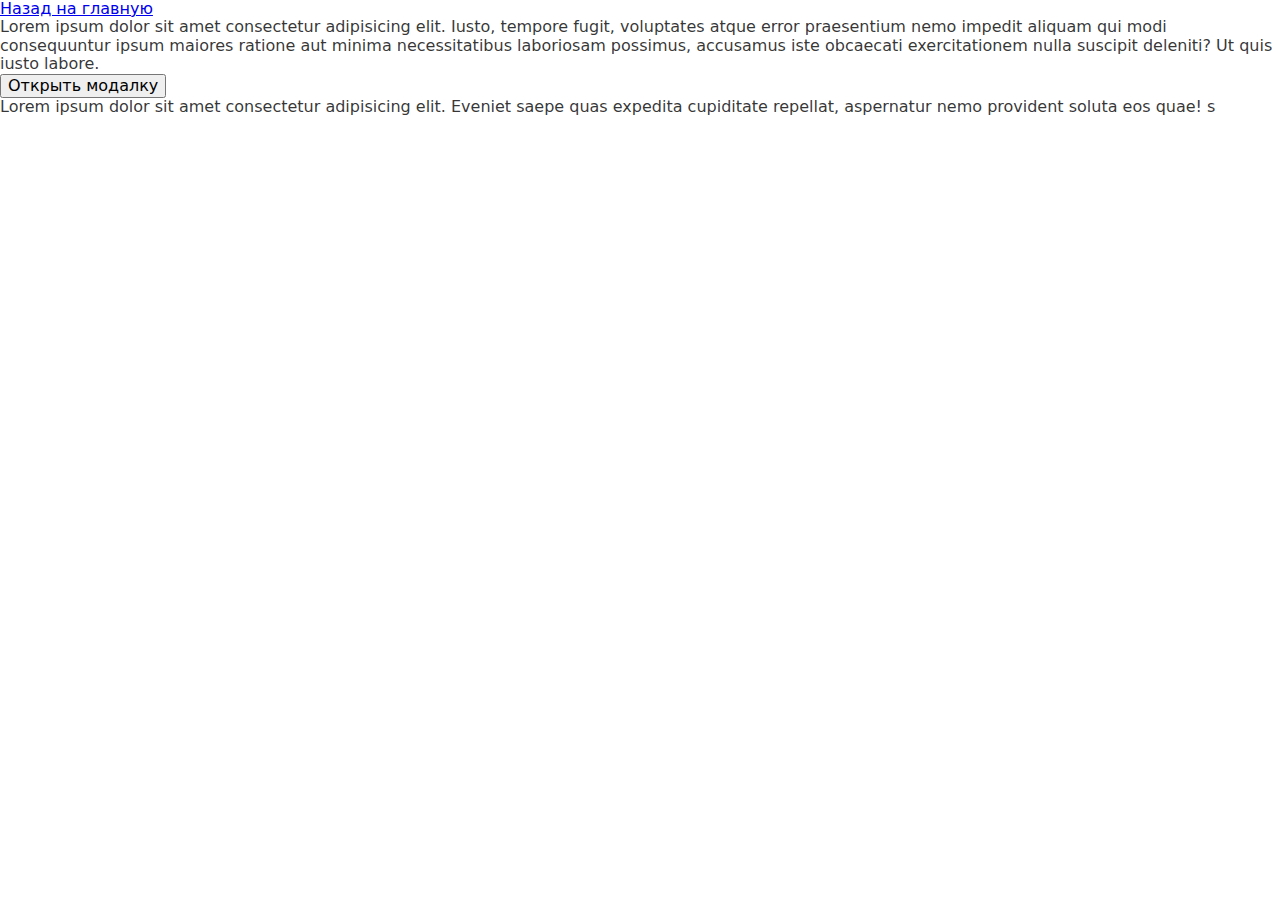
==== modal.html @ 4d00d9b4 "ДЗ 5" ====
<!DOCTYPE html>
<html lang="ru">
	<head>
		<meta charset="UTF-8" />
		<meta name="viewport" content="width=device-width, initial-scale=1.0" />
		<meta http-equiv="X-UA-Compatible" content="ie=edge" />
		<link rel="stylesheet" href="./css/normalize.css" />
		<link rel="stylesheet" href="./css/styles.css" />

		<link
			href="https://fonts.googleapis.com/css2?family=Raleway:wght@700&family=Roboto:wght@400;500;700;900&display=swap"
			rel="stylesheet"
		/>
		<link
			rel="stylesheet"
			href="https://cdnjs.cloudflare.com/ajax/libs/modern-normalize/0.7.0/modern-normalize.min.css"
		/>

		<title>Модальное окно</title>
	</head>
	<body>
		<a href="./index.html">Назад на главную</a>
		<p>
			Lorem ipsum dolor sit amet consectetur adipisicing elit. Iusto, tempore fugit, voluptates atque error praesentium
			nemo impedit aliquam qui modi consequuntur ipsum maiores ratione aut minima necessitatibus laboriosam possimus,
			accusamus iste obcaecati exercitationem nulla suscipit deleniti? Ut quis iusto labore.
		</p>
		<button>Открыть модалку</button>
		<p>
			Lorem ipsum dolor sit amet consectetur adipisicing elit. Eveniet saepe quas expedita cupiditate repellat,
			aspernatur nemo provident soluta eos quae! s
		</p>
		<div class="backdrop is-hidden">
			<div class="modal">
				<p>
					Lorem ipsum dolor sit amet consectetur, adipisicing elit. Dignissimos pariatur cupiditate tempora facilis
					aperiam vel praesentium assumenda quis. Quam, earum!
				</p>
				<button>Закрыть</button>
			</div>
		</div>
	</body>
</html>
---- css/styles.css ----
:root {
	--primary-text-color: rgba(0, 0, 0, 0.8);
	--title-text-color: #000000;
	--accent-color: #18a0fb;
	--primary-white-color: #ffffff;
}
body {
	background-color: var(--primary-white-color);
	color: var(--primary-text-color);
	font-family: Roboto, sans-serif;
}

html {
	box-sizing: border-box;
}

*,
*::before,
*::after {
	box-sizing: inherit;
}
a:focus {
	outline: 1px solid #2196f3;
}

.container {
	width: 1200px;
	margin-left: auto;
	margin-right: auto;
	padding-left: 15px;
	padding-right: 15px;
}
h1 {
	margin-block-start: 0em;
	margin-block-end: 0em;
}
h2 {
	margin-block-start: 0em;
	margin-block-end: 0em;
}
h3 {
	margin-block-start: 0em;
	margin-block-end: 0em;
}
li {
	list-style: none;
}
ul {
	padding-inline-start: 0px;
	margin-block-start: 0em;
	margin-block-end: 0em;
}
p {
	margin-block-start: 0em;
	margin-block-end: 0em;
}

.page-header {
	margin-left: auto;
	margin-right: auto;
}
.page-header .main-nav {
	display: flex;

	align-items: center;
}
.logo {
	font-family: raleway, sans-serif;
	font-weight: 700;
	font-size: 26px;
	line-height: 31px;
	text-decoration: none;
}

.logo span {
	color: #2196f3;
}
.logo p {
	color: #000;
}
.logo span:visited {
	color: #212121;
}
.logo p:visited {
	color: #000;
}
.site-nav {
	display: flex;
	margin-left: 85px;
}
.site-nav .site-nav-list {
	display: flex;
	justify-content: flex-start;
}

.site-nav .item:not(:last-child) {
	margin-right: 50px;
}

.site-nav .link {
	display: block;
	padding-top: 32px;
	padding-bottom: 32px;

	font-family: roboto, sans-serif;
	font-weight: 500;
	font-size: 14px;
	line-height: 16px;
	letter-spacing: 0.02em;
	text-decoration: none;
	color: #212121;
	display: block;
	transition: color 250ms cubic-bezier(0.4, 0, 0.2, 1);
}
.site-nav .link.current {
	position: relative;
	color: #2196f3;
}
.site-nav .link.current::after {
	position: absolute;
	content: "";
	display: block;
	width: 100%;
	height: 4px;
	border-radius: 2px;
	background-color: #2196f3;
	bottom: 0;
}
.site-nav a:hover {
	color: #2196f3;
}
.site-nav a:focus {
	color: #2196f3;
}

.head-contacts {
	display: inline-flex;
	padding-top: 32px;
	padding-bottom: 32px;
	margin-left: auto;
}

.head-contacts-icon {
	display: inline-flex;
	vertical-align: middle;
	fill: #757575;
	margin-right: 10px;
}

.head-contacts .contacts-item + .contacts-item {
	margin-left: 30px;
}
.head-contacts a {
	font-family: roboto, sans-serif;
	font-weight: 500;
	font-size: 14px;
	line-height: 16px;
	letter-spacing: 0.02em;
	color: #757575;
	text-decoration: none;
	transition: color 250ms cubic-bezier(0.4, 0, 0.2, 1);
}
.head-contacts a:visited {
	color: #757575;
}
.head-contacts a:focus {
	color: #2196f3;
}

.head-contacts a:hover {
	color: #2196f3;
}
.link-button:hover .head-contacts-icon {
	fill: #2196f3;
}
.link-button:focus .head-contacts-icon {
	fill: #2196f3;
}

.site-overlay {
	background: rgba(47, 48, 58, 0.8);
	background-image: linear-gradient(to right, rgba(47, 48, 58, 0.4), rgba(47, 48, 58, 0.4)),
		url("../images/overlay/overlay-bg.jpg");
	background-repeat: no-repeat;
	background-size: cover;
	background-position: center;
	text-align: center;
	max-width: 1600px;
	height: 600px;
	margin-left: auto;
	margin-right: auto;
	padding-top: 200px;
	padding-bottom: 200px;
}
.site-overlay .site-overlay-title {
	font-family: roboto, sans-serif;

	font-style: normal;
	font-weight: 900;
	font-size: 44px;
	line-height: 60px;

	text-align: center;
	letter-spacing: 0.06em;
	text-transform: uppercase;

	color: #ffffff;
}
.overlay-button {
	display: inline-block;
	text-decoration: none;
	width: 200px;
	height: 50px;
	margin-top: 30px;
	background: #2196f3;
	box-shadow: 0px 4px 4px rgba(0, 0, 0, 0.15);
	border-radius: 4px;
	font-family: roboto, sans-serif;
	font-style: normal;
	font-weight: bold;
	font-size: 16px;
	line-height: 50px;
	letter-spacing: 0.06em;
	transition: color 250ms cubic-bezier(0.4, 0, 0.2, 1);

	color: #ffffff;
}

.overlay-button:hover {
	color: #212121;
}
.feature-section {
	padding-top: 94px;
}
.feature-list {
	display: flex;
	flex-wrap: wrap;
}
.feature-list .item::before {
	display: block;
	content: " ";
	height: 120px;
	margin-bottom: 30px;
	background: #f5f4fa;
	border-radius: 4px;
	background-position: center;
	background-size: auto;
	background-repeat: no-repeat;
}
.feature-list .icon-antenna::before {
	background-image: url("../images/icons/antenna.svg");
}
.feature-list .icon-clock::before {
	background-image: url("../images/icons/clock.svg");
}
.feature-list .icon-diagram::before {
	background-image: url("../images/icons/diagram.svg");
}
.feature-list .icon-astronaut::before {
	background-image: url("../images/icons/astronaut.svg");
}
.feature-list-name {
	width: 270px;
	height: 16px;

	font-family: Roboto;
	font-style: normal;
	font-weight: bold;
	font-size: 14px;
	line-height: 16px;
	letter-spacing: 0.03em;
	text-transform: uppercase;

	color: #212121;
}
.feature-list .feature-img {
	margin-bottom: 30px;
}
.feature-list .item {
	width: 270px;
}
.feature-list .item:not(:last-child) {
	margin-right: 30px;
}
.feature-list .description {
	margin-top: 10px;

	margin-bottom: 0px;
	font-family: roboto, sans-serif;
	font-style: normal;
	font-weight: normal;
	font-size: 14px;
	line-height: 24px;

	letter-spacing: 0.03em;

	color: #757575;
}
.feature-list img {
	width: 270px;
	height: 120px;

	background: #f5f4fa;
	border-radius: 4px;
}
.portfolio-overlay {
	display: flex;
	flex-wrap: wrap;
	justify-content: center;
	padding-top: 63px;
	padding-bottom: 50px;
}
.portfolio-overlay .item:not(:last-child) {
	margin-right: 8px;
}
.portfolio-overlay .btn {
	display: inline-block;

	padding: 6px 22px;
	border-radius: 4px;

	background: #f5f4fa;

	text-decoration: none;
	font-family: Roboto;
	font-style: normal;
	font-weight: 500;
	font-size: 16px;
	line-height: 26px;

	text-align: center;
	letter-spacing: 0.03em;
	color: #212121;
	transition: color 250ms cubic-bezier(0.4, 0, 0.2, 1), background-color 250ms cubic-bezier(0.4, 0, 0.2, 1);
}

.portfolio-overlay .btn:hover {
	text-decoration: none;
	background: #2196f3;

	box-shadow: 0px 3px 1px rgba(0, 0, 0, 0.1), 0px 1px 2px rgba(0, 0, 0, 0.08), 0px 2px 2px rgba(0, 0, 0, 0.12);
	color: #ffffff;
}
.portfolio-overlay .btn:focus {
	text-decoration: none;
	background: #2196f3;

	box-shadow: 0px 3px 1px rgba(0, 0, 0, 0.1), 0px 1px 2px rgba(0, 0, 0, 0.08), 0px 2px 2px rgba(0, 0, 0, 0.12);
	color: #ffffff;
}

.site-features h3 {
	font-family: roboto, sans-serif;

	font-weight: bold;
	font-size: 14px;
	line-height: 16px;
	letter-spacing: 0.03em;
	text-transform: uppercase;

	color: #212121;
}
.site-features p {
	font-family: roboto, sans-serif;

	font-size: 14px;
	line-height: 24px;

	letter-spacing: 0.03em;

	color: #757575;
}
.what-we-do {
	padding-top: 94px;
	padding-bottom: 94px;
}
.what-we-do-list {
	display: flex;
	flex-wrap: wrap;
}
.what-we-do-list .item {
	width: 370px;
}
.what-we-do-list .item:not(:last-child) {
	margin-right: 30px;
}
.what-we-do .section-title {
	font-family: roboto, sans-serif;
	margin-top: 0px;
	margin-bottom: 0px;
	margin-bottom: 50px;
	font-weight: bold;
	font-size: 36px;
	line-height: 42px;
	text-align: center;
	letter-spacing: 0.03em;

	color: #212121;
}
.what-we-do .what-we-do-img {
	margin-bottom: -3px;
}
.list-title {
	position: absolute;
	width: 370px;

	bottom: 0;
	left: 50%;
	transform: translatex(-50%);
	padding-top: 27px;
	padding-bottom: 27px;
	background: rgba(47, 48, 58, 0.8);

	font-family: roboto, sans-serif;
	margin-block-start: 0px;
	margin-block-end: 0px;
	font-style: normal;
	font-weight: bold;
	font-size: 14px;

	text-align: center;
	letter-spacing: 0.03em;
	text-transform: uppercase;
	color: #ffffff;
}
.what-we-do-card {
	position: relative;
}
.site-our-team {
	margin-left: auto;
	margin-right: auto;

	padding-top: 94px;
	padding-bottom: 94px;
	background: #f5f4fa;
}
.site-our-team .our-team-title {
	font-family: roboto, sans-serif;
	margin-bottom: 50px;

	font-style: normal;
	font-weight: bold;
	font-size: 36px;
	line-height: 42px;
	text-align: center;
	letter-spacing: 0.03em;

	color: #212121;
}
.our-team-list {
	display: flex;
	flex-wrap: wrap;
}
.our-team-list .item {
	width: 270px;
	background: #ffffff;

	box-shadow: 0px 1px 3px rgba(0, 0, 0, 0.12), 0px 1px 1px rgba(0, 0, 0, 0.14), 0px 2px 1px rgba(0, 0, 0, 0.2);
	border-radius: 0px 0px 4px 4px;
}
.our-team-list .item:not(:last-child) {
	margin-right: 30px;
}
.teammate-photo {
	margin-bottom: -3px;
}
.site-our-team .teammate-name {
	margin-top: 30px;
	margin-bottom: 10px;
	font-family: roboto, sans-serif;
	font-style: normal;
	font-weight: 500;
	font-size: 16px;

	text-align: center;
	letter-spacing: 0.03em;

	color: #212121;
}
.site-our-team .teammate-role {
	font-family: roboto, sans-serif;
	margin-bottom: 16px;
	font-style: normal;
	font-weight: normal;
	font-size: 16px;
	line-height: 19px;

	text-align: center;
	letter-spacing: 0.03em;

	color: #757575;
}
.social-network-list {
	display: flex;
	justify-content: center;
	margin-bottom: 30px;
}
.social-icon-item:not(:last-child) {
	margin-right: 10px;
}
.social-icon-button {
	display: inline-flex;
	justify-content: center;
	align-items: center;
	width: 44px;
	height: 44px;
	background: #fff;
	fill: #afb1b8;
	border-radius: 50%;
	transition: background-color 250ms cubic-bezier(0.4, 0, 0.2, 1);
}

.social-icon {
	transition: fill 250ms cubic-bezier(0.4, 0, 0.2, 1);
}

.social-icon-button:hover {
	background: #2196f3;
}
.social-icon-button:focus {
	background: #2196f3;
}

.social-icon-button:hover .social-icon {
	fill: #fff;
}
.social-icon-button:focus .social-icon {
	fill: #fff;
}
.site-our-clients {
	padding-top: 94px;
	padding-bottom: 94px;
}
.our-clients-list {
	display: flex;
	justify-content: center;
}
.client-button {
	box-sizing: border-box;
	border: 1px solid;
	border-radius: 4px;
	border-color: #afb1b8;
	transition: border-color 250ms cubic-bezier(0.4, 0, 0.2, 1), fill 250ms cubic-bezier(0.4, 0, 0.2, 1);
}
.client-item:not(:last-child) {
	margin-right: 30px;
}
.client-item :focus {
	border-color: #2196f3;
}
.client-item :hover {
	border-color: #2196f3;
}
.client-button:hover {
	fill: #2196f3;
}
.client-button:focus {
	fill: #2196f3;
}
.client-button {
	display: inline-flex;
	justify-content: center;
	align-items: center;
	fill: #afb1b8;
	width: 170px;
	height: 90px;
}

.site-our-clients .our-clients-title {
	font-family: raleway, sans-serif;
	margin-bottom: 50px;
	font-style: normal;
	font-weight: bold;
	font-size: 36px;
	line-height: 42px;
	text-align: center;
	letter-spacing: 0.03em;

	color: #212121;
}

.container-footer {
	background: #2f303a;
}
.container-footer .container {
	display: flex;

	padding-bottom: 60px;
}
.footer-block-one {
	margin-right: 69px;
	margin-top: 60px;
}
.footer-block-two {
	margin-right: 94px;
	margin-top: 75px;
}
.container-footer .logo-2 {
	display: flex;
	font-family: raleway, sans-serif;
	font-weight: 700;
	font-size: 26px;
	line-height: 31px;
	text-decoration: none;
}
.logo-2 span {
	color: #2196f3;
}
.logo-2 p {
	color: #ffffff;
}
.logo-2 span:visited {
	color: #212121;
}
.logo-2 p:visited {
	color: #000;
}
.footer-contacts {
	margin-top: 20px;
}

.footer-contacts span {
	font-family: roboto, sans-serif;
	font-size: 14px;
	line-height: 24px;
	letter-spacing: 0.03em;
	color: #ffffff;
	text-decoration: none;
	font-style: normal;
}
.contacts-list .item {
	margin-top: 9px;
}
.footer-contacts a {
	font-family: roboto, sans-serif;
	font-size: 14px;
	line-height: 24px;
	letter-spacing: 0.03em;
	text-decoration: none;
	font-style: normal;
	color: rgba(255, 255, 255, 0.6);
}
.container-footer .footer-button {
	margin-top: 20px;
	text-decoration: none;

	width: 200px;
	height: 50px;

	background: #2196f3;
	box-shadow: 0px 4px 4px rgba(0, 0, 0, 0.15);
	border-radius: 4px;

	font-family: Roboto;
	font-style: normal;
	font-weight: bold;
	font-size: 16px;
	line-height: 45px;

	align-items: center;
	text-align: center;
	letter-spacing: 0.06em;

	color: #ffffff;
}

.container-footer .footer-header {
	width: 219px;
	height: 16px;

	font-family: Roboto;
	font-style: normal;
	font-weight: bold;
	font-size: 14px;
	line-height: 16px;
	letter-spacing: 0.03em;
	text-transform: uppercase;

	color: #ffffff;
}
.join-us {
	font-family: roboto, sans-serif;
	font-style: normal;
	font-weight: bold;
	font-size: 14px;
	line-height: 16px;
	letter-spacing: 0.03em;
	text-transform: uppercase;

	color: #ffffff;
}
.join-us-list {
	display: flex;

	margin-top: 20px;
}
.join-us-list {
	display: flex;
	justify-content: center;
	margin-bottom: 30px;
}
.footer-social-icon-item:not(:last-child) {
	margin-right: 10px;
}
.footer-social-button {
	display: inline-flex;
	justify-content: center;
	align-items: center;
	width: 44px;
	height: 44px;
	background: rgba(255, 255, 255, 0.1);
	transition: background-color 250ms cubic-bezier(0.4, 0, 0.2, 1);
	fill: #fff;
	border-radius: 50%;
}
.footer-social-button:hover {
	background: #2196f3;
}
.footer-social-button:focus {
	background: #2196f3;
}

.footer-social-button:hover .footer-social-icon {
	fill: #fff;
}
.footer-social-button:focus .footer-social-icon {
	fill: #fff;
}
.portfolio-products {
	display: flex;
	flex-wrap: wrap;
	padding-bottom: 94px;
}
.portfolio-product-section-1 {
	border: 1px solid #eeeeee;
}
.portfolio-products .products-btn {
	display: inline-block;
	text-decoration: none;
}
.portfolio-product-pic {
	display: block;
}
.portfolio-product-section-1 {
	padding-left: 24px;
	padding-top: 20px;
	padding-bottom: 20px;
}

.portfolio-products .item {
	background: #ffffff;

	width: 370px;
}
.portfolio-products .item:not(:nth-last-child(-n + 3)) {
	margin-bottom: 30px;
}
.portfolio-products .item:not(:nth-child(3n)) {
	margin-right: 30px;
}

.portfolio-products .portfolio-product-title {
	width: 322px;
	margin-top: 0px;
	font-family: roboto, sans-serif;

	font-weight: bold;
	font-size: 18px;
	line-height: 36px;

	letter-spacing: 0.06em;

	color: #212121;
}
.portfolio-products .portfolio-product-sort {
	height: 30px;
	margin-top: 0px;
	font-family: roboto, sans-serif;
	font-size: 16px;
	line-height: 30px;
	font-style: normal;
	font-weight: normal;
	letter-spacing: 0.03em;

	color: #757575;
}

.portfolio-product-discription {
	position: absolute;
	opacity: 0;
	top: 50%;
	left: 50%;
	transform: translate(-50%, 100%);

	width: 322px;
	height: 168px;
	margin-top: 0px;
	margin-bottom: 0px;
	font-family: Roboto;
	font-style: normal;
	font-weight: normal;
	font-size: 18px;
	line-height: 28px;

	letter-spacing: 0.03em;

	color: #ffffff;
	transition: transform 250ms cubic-bezier(0.4, 0, 0.2, 1);
}
.products-btn {
	transition: box-shadow 250ms cubic-bezier(0.4, 0, 0.2, 1);
}
.products-btn:hover {
	opacity: 1;
	box-shadow: 0px 1px 1px rgba(0, 0, 0, 0.12), 0px 4px 4px rgba(0, 0, 0, 0.06), 1px 4px 6px rgba(0, 0, 0, 0.16);
}
.products-btn:hover .portfolio-product-discription {
	position: absolute;
	transform: translate(-50%, -50%);
	opacity: 1;
}

.portfolio-thumb {
	position: relative;
	overflow: hidden;
}
.portfolio-thumb::before {
	display: inline-block;
	position: absolute;
	content: "";
	width: 100%;
	height: 100%;
	background: rgba(33, 150, 243, 0.9);
	opacity: 0;
	transform: translatey(100%);
	transition: transform 250ms cubic-bezier(0.4, 0, 0.2, 1);
}

.products-btn:hover .portfolio-thumb::before {
	transform: translatey(0%);
	opacity: 1;
}
.backdrop.is-hidden {
	opacity: 0;
	pointer-events: none;
}
.backdrop {
	position: fixed;
	top: 0;
	left: 0;
	width: 100%;
	height: 100%;
	opacity: 1;
	transition: opacity 250ms cubic-bezier(0.4, 0, 0.2, 1);

	background: rgba(0, 0, 0, 0.2);
}
.modal {
	position: absolute;
	top: 50%;
	left: 50%;
	transform: translate(-50%, -50%);

	min-width: 528px;
	min-height: 581px;
	padding: 15px;

	background-color: #fff;
	position: absolute;
}
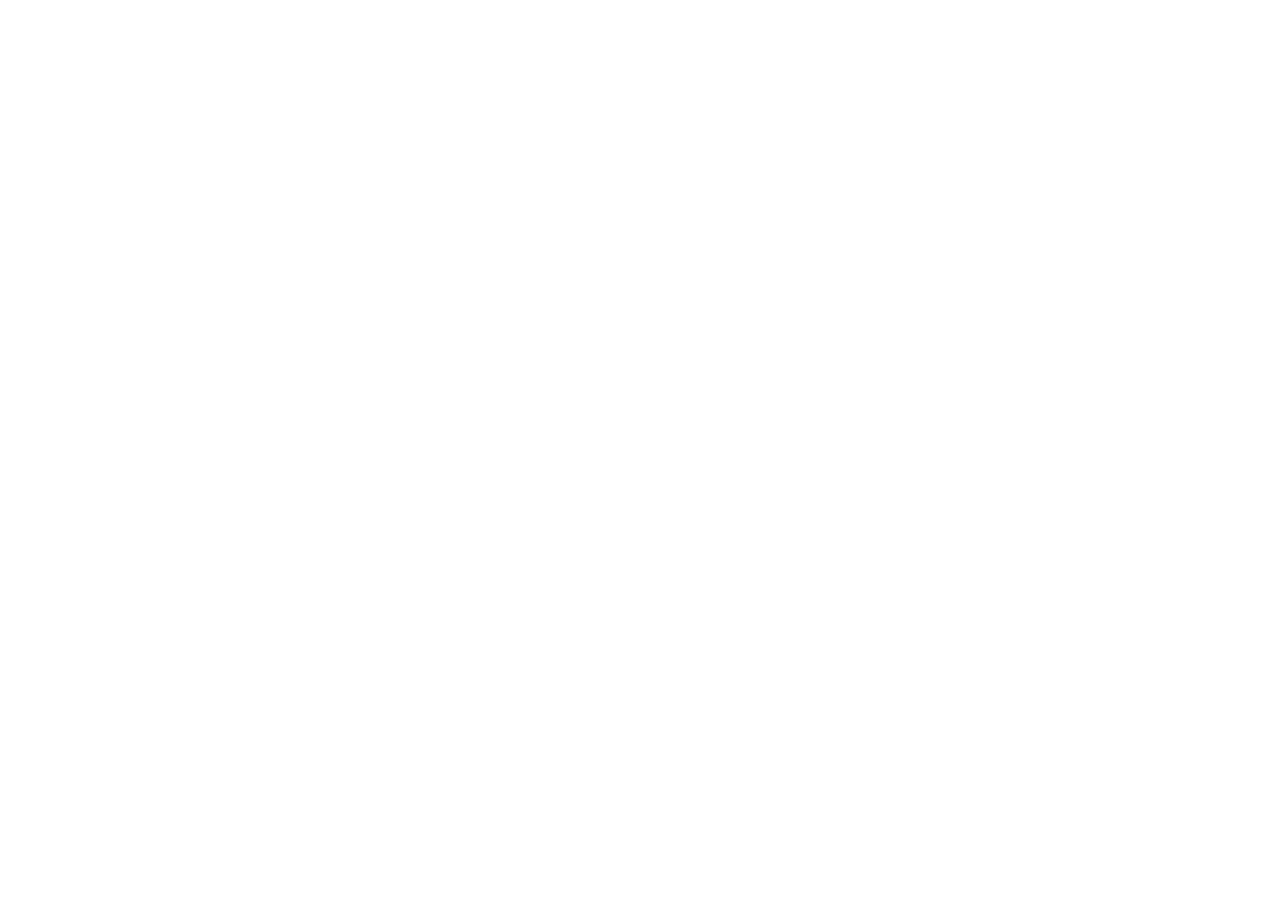
==== commit 94e69c22: "ДЗ 5" ====
--- a/modal.html
+++ b/modal.html
@@ -18,26 +18,4 @@
 
 		<title>Модальное окно</title>
 	</head>
-	<body>
-		<a href="./index.html">Назад на главную</a>
-		<p>
-			Lorem ipsum dolor sit amet consectetur adipisicing elit. Iusto, tempore fugit, voluptates atque error praesentium
-			nemo impedit aliquam qui modi consequuntur ipsum maiores ratione aut minima necessitatibus laboriosam possimus,
-			accusamus iste obcaecati exercitationem nulla suscipit deleniti? Ut quis iusto labore.
-		</p>
-		<button>Открыть модалку</button>
-		<p>
-			Lorem ipsum dolor sit amet consectetur adipisicing elit. Eveniet saepe quas expedita cupiditate repellat,
-			aspernatur nemo provident soluta eos quae! s
-		</p>
-		<div class="backdrop is-hidden">
-			<div class="modal">
-				<p>
-					Lorem ipsum dolor sit amet consectetur, adipisicing elit. Dignissimos pariatur cupiditate tempora facilis
-					aperiam vel praesentium assumenda quis. Quam, earum!
-				</p>
-				<button>Закрыть</button>
-			</div>
-		</div>
-	</body>
 </html>
